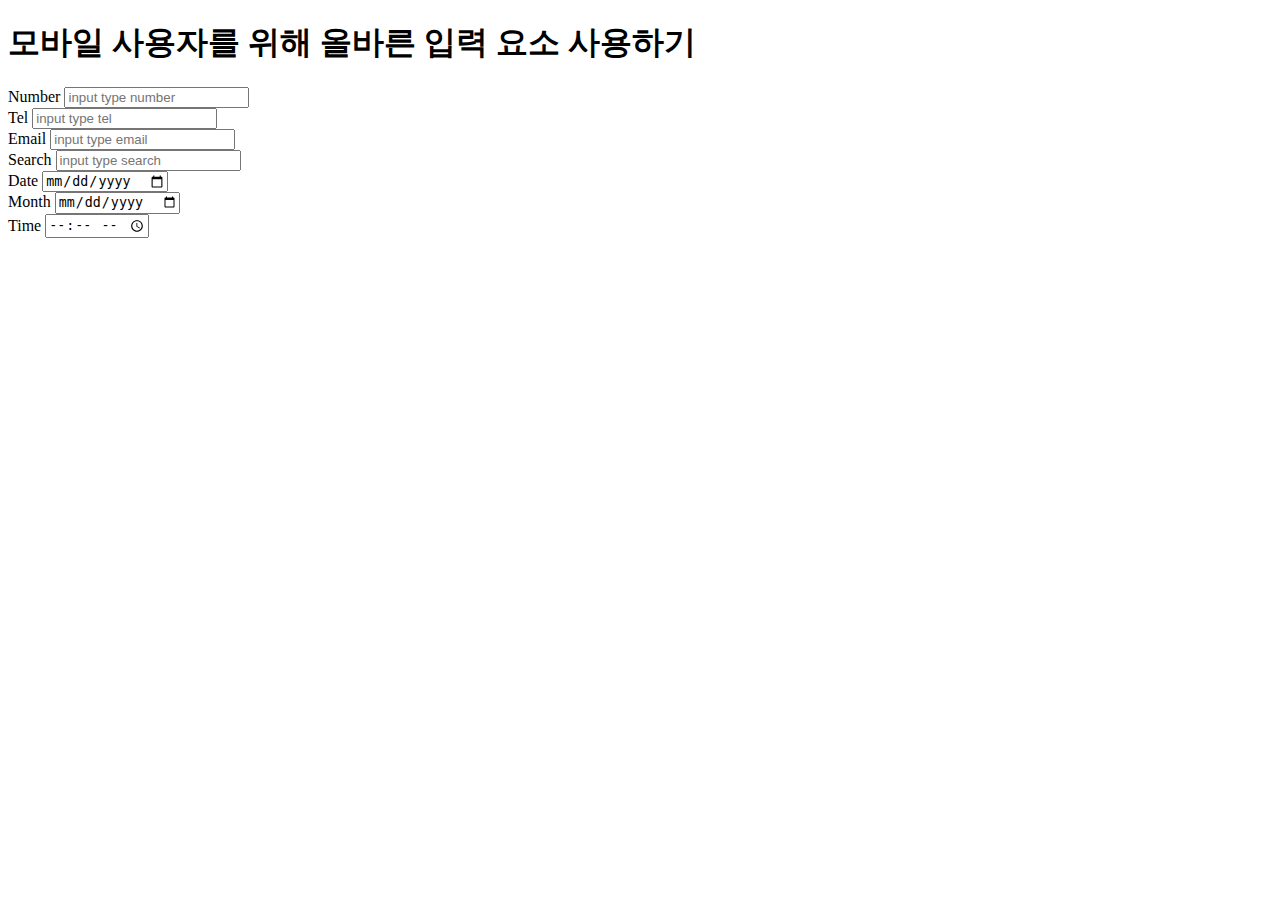
==== input-mobile.html @ a86b4476 "HTML 파일 명 수정" ====
<!DOCTYPE html>
<html lang="en">
  <head>
    <meta charset="UTF-8" />
    <meta http-equiv="X-UA-Compatible" content="IE=edge" />
    <meta name="viewport" content="width=device-width, initial-scale=1.0" />
    <title>모바일 사용자를 위해 올바른 입력 요소 사용하기</title>

    <link rel="stylesheet" href="./style.css" />
  </head>
  <body>
    <main>
      <h1>모바일 사용자를 위해 올바른 입력 요소 사용하기</h1>

      <div class="number">
        <label for="input__number">Number</label>
        <input
          type="number"
          id="input__number"
          placeholder="input type number"
        />
      </div>

      <div class="tel">
        <label for="input__tel">Tel</label>
        <input type="tel" id="input__tel" placeholder="input type tel" />
      </div>

      <div class="email">
        <label for="input__email">Email</label>
        <input type="email" id="input__email" placeholder="input type email" />
      </div>

      <div class="search">
        <label for="input__search">Search</label>
        <input
          type="search"
          id="input__search"
          placeholder="input type search"
        />
      </div>

      <div class="date">
        <label for="input__date">Date</label>
        <input type="date" id="input__date" placeholder="input type date" />
      </div>

      <div class="month">
        <label for="input__month">Month</label>
        <input type="date" id="input__month" placeholder="input type month" />
      </div>

      <div class="time">
        <label for="input__time">Time</label>
        <input type="time" id="input__time" placeholder="input type time" />
      </div>
    </main>
  </body>
</html>
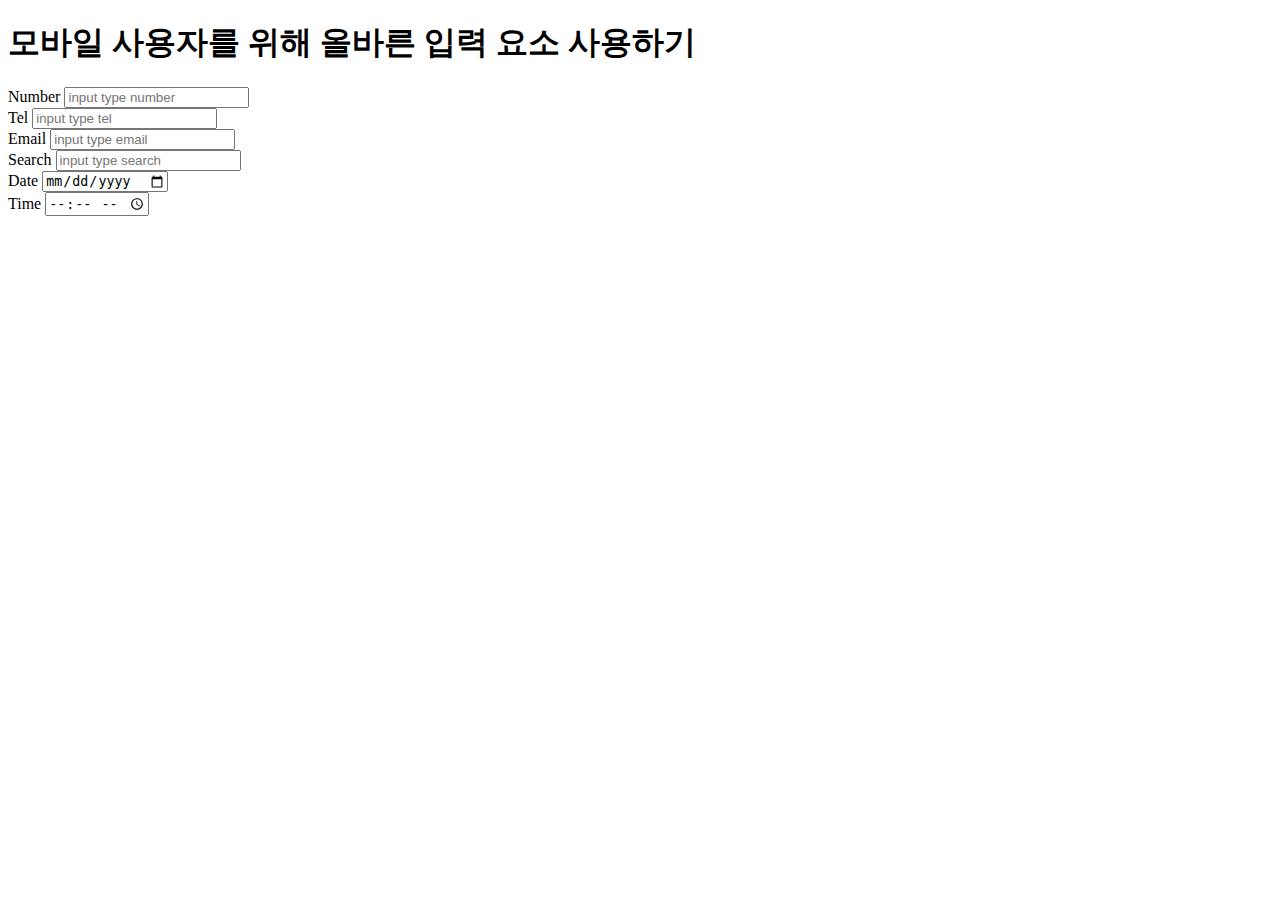
==== commit ba9affc7: "month 삭제" ====
--- a/input-mobile.html
+++ b/input-mobile.html
@@ -45,11 +45,6 @@
         <input type="date" id="input__date" placeholder="input type date" />
       </div>
 
-      <div class="month">
-        <label for="input__month">Month</label>
-        <input type="date" id="input__month" placeholder="input type month" />
-      </div>
-
       <div class="time">
         <label for="input__time">Time</label>
         <input type="time" id="input__time" placeholder="input type time" />
